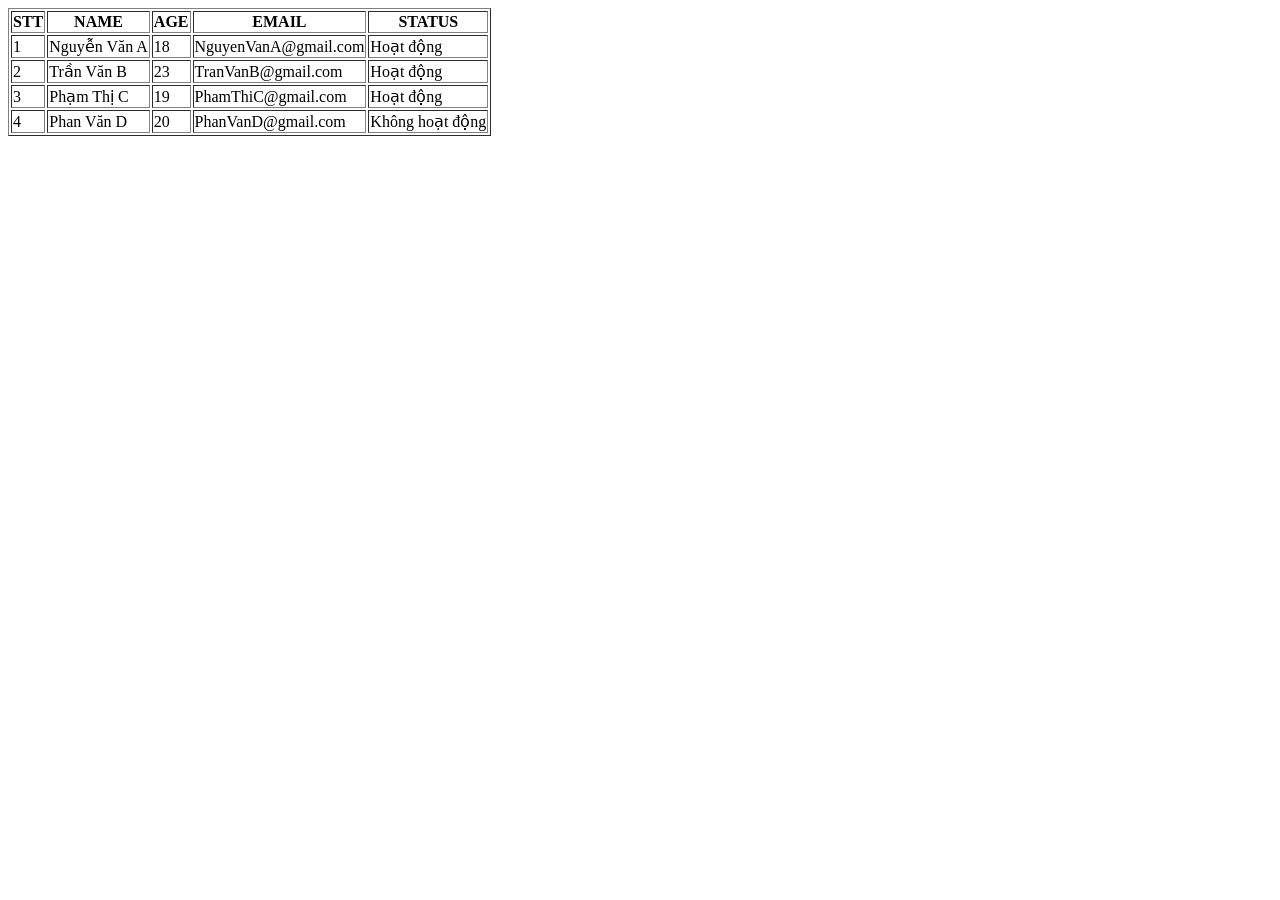
==== bài tập 2.html @ 68a5c75f "thầy check thấy đoạn nào lỗi thì giữa giúp e với ạ" ====
<!DOCTYPE html>
<html lang="en">
  <head>
    <meta charset="UTF-8" />
    <meta name="viewport" content="width=device-width, initial-scale=1.0" />
    <title>Document</title>
  </head>
  <body>
    <table border="1">
      <thead>
        <tr>
          <th>STT</th>
          <th>NAME</th>
          <th>AGE</th>
          <th>EMAIL</th>
          <th>STATUS</th>
        </tr>
      </thead>
      <tbody>
        <tr>
          <td>1</td>
          <td>Nguyễn Văn A</td>
          <td>18</td>
          <td>NguyenVanA@gmail.com</td>
          <td>Hoạt động</td>
        </tr>
        <tr>
          <td>2</td>
          <td>Trần Văn B</td>
          <td>23</td>
          <td>TranVanB@gmail.com</td>
          <td>Hoạt động</td>
        </tr>
        <tr>
          <td>3</td>
          <td>Phạm Thị C</td>
          <td>19</td>
          <td>PhamThiC@gmail.com</td>
          <td>Hoạt động</td>
        </tr>
        <tr>
          <td>4</td>
          <td>Phan Văn D</td>
          <td>20</td>
          <td>PhanVanD@gmail.com</td>
          <td>Không hoạt động</td>
        </tr>
      </tbody>
    </table>
  </body>
</html>
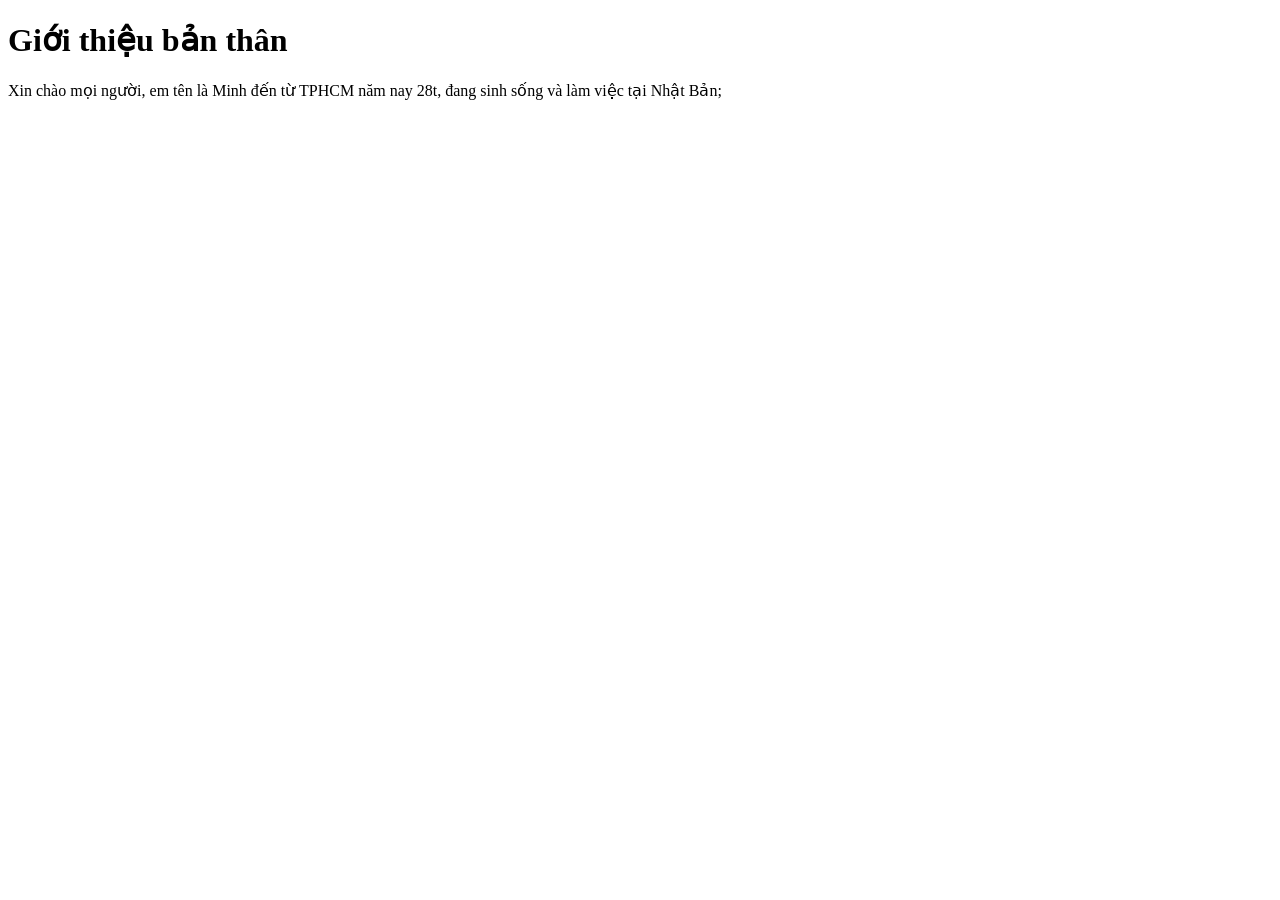
==== commit a3cdd4d8: "Add files via upload" ====
--- a/bài tập 2.html
+++ b/bài tập 2.html
@@ -6,46 +6,10 @@
     <title>Document</title>
   </head>
   <body>
-    <table border="1">
-      <thead>
-        <tr>
-          <th>STT</th>
-          <th>NAME</th>
-          <th>AGE</th>
-          <th>EMAIL</th>
-          <th>STATUS</th>
-        </tr>
-      </thead>
-      <tbody>
-        <tr>
-          <td>1</td>
-          <td>Nguyễn Văn A</td>
-          <td>18</td>
-          <td>NguyenVanA@gmail.com</td>
-          <td>Hoạt động</td>
-        </tr>
-        <tr>
-          <td>2</td>
-          <td>Trần Văn B</td>
-          <td>23</td>
-          <td>TranVanB@gmail.com</td>
-          <td>Hoạt động</td>
-        </tr>
-        <tr>
-          <td>3</td>
-          <td>Phạm Thị C</td>
-          <td>19</td>
-          <td>PhamThiC@gmail.com</td>
-          <td>Hoạt động</td>
-        </tr>
-        <tr>
-          <td>4</td>
-          <td>Phan Văn D</td>
-          <td>20</td>
-          <td>PhanVanD@gmail.com</td>
-          <td>Không hoạt động</td>
-        </tr>
-      </tbody>
-    </table>
+    <h1>Giới thiệu bản thân</h1>
+    <p>
+      Xin chào mọi người, em tên là Minh đến từ TPHCM năm nay 28t, đang sinh
+      sống và làm việc tại Nhật Bản;
+    </p>
   </body>
-</html>+</html>
